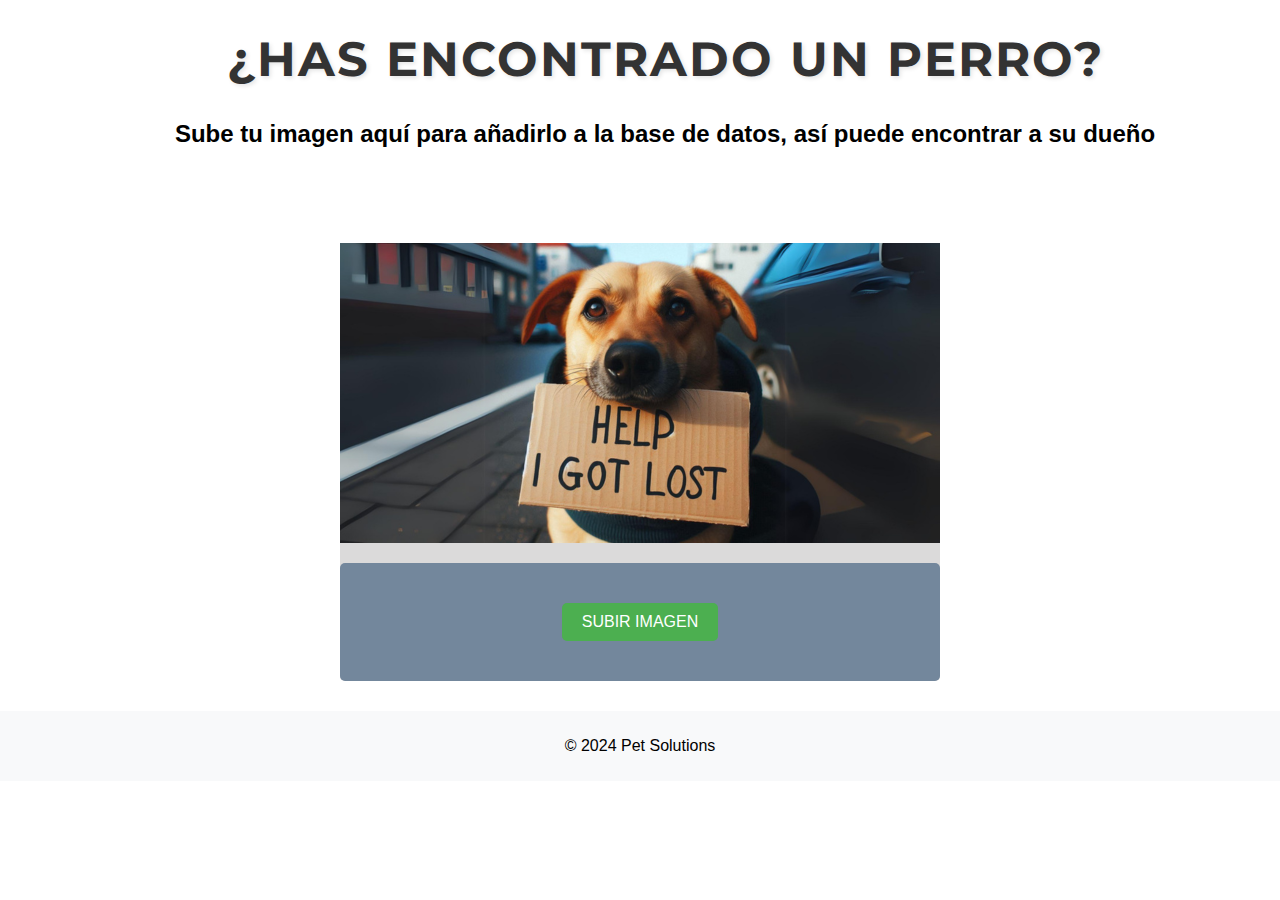
==== encontrado.html @ 751e8eb2 "Add files via upload" ====
<html>
  <head>
    <title>Detector de Perros Perdidos</title>
    <link rel="stylesheet" type="text/css" href="styles.css">
    <style>
      .button-container {
        text-align: center;
        margin-top: 20px;
      }
      .button {
        display: inline-block;
        padding: 10px 20px;
        background-color: #4CAF50;
        color: white;
        text-align: center;
        text-decoration: none;
        font-size: 16px;
        cursor: pointer;
        border-radius: 5px;
      }
    </style>
    <script src="https://sdk.amazonaws.com/js/aws-sdk-2.1001.0.min.js"></script>
  </head>
  <body>
    <header>
        <h1>¿Has encontrado un perro?</h1>
        <h2>Sube tu imagen aquí para añadirlo a la base de datos, así puede encontrar a su dueño</h2>
    </header>
    <section>
        <div class="box">
            <div class="header">
                <img src="perro.png" alt="Perro" class="dog-image">
            </div>
            <div class="button-container">
                <input type="file" id="imageUpload" accept="image/*" style="display: none;">
                <label for="imageUpload" class="button">SUBIR IMAGEN</label>
            </div>
            <div id="imagePreview" style="display: none;">
                <img id="preview" src="#" alt="Vista previa" style="max-width: 100%; margin-top: 20px;">
            </div>
        </div>
    </section>
    <footer>
        <p>&copy; 2024 Pet Solutions</p>
    </footer>

    <script>
        document.getElementById('imageUpload').addEventListener('change', function(event) {
            var file = event.target.files[0];
            var reader = new FileReader();
            
            reader.onload = function(e) {
                // Actualizar la imagen de vista previa
                document.getElementById('preview').src = e.target.result;
                document.getElementById('imagePreview').style.display = 'block';
                
                // Reemplazar la imagen del perro en la parte superior
                document.querySelector('.header img').src = e.target.result;
                
                // Subir la imagen a S3
                uploadToS3(file);
            }
            
            reader.readAsDataURL(file);
        });

        function uploadToS3(file) {
            // Configura las credenciales de AWS (esto debería hacerse de forma segura en un entorno de producción)
            AWS.config.update({
                accessKeyId: 'TU_ACCESS_KEY_ID',
                secretAccessKey: 'TU_SECRET_ACCESS_KEY',
                region: 'TU_REGION'
            });

            var s3 = new AWS.S3();
            var params = {
                Bucket: 'NOMBRE_DE_TU_BUCKET',
                Key: 'perros-perdidos/' + Date.now() + '_' + file.name,
                Body: file,
                ACL: 'public-read'
            };

            s3.upload(params, function(err, data) {
                if (err) {
                    console.log("Error", err);
                    alert("Error al subir la imagen. Por favor, inténtalo de nuevo.");
                } else {
                    console.log("Subida exitosa", data.Location);
                    alert("Imagen subida con éxito!");
                }
            });
        }
    </script>
  </body>
</html>
---- styles.css ----
@import url('https://fonts.googleapis.com/css2?family=Montserrat:wght@700&display=swap');

body {
    margin: 0; font-family: Helvetica;
}
header {margin-top: 30px; text-align: center; margin-left:50px}
section{background: #ffffff;padding-top: 60px;}
.box {background:#dbdada; 
    width: 600px; 
    margin: auto; 
    margin-bottom: 60px; 
    margin-top: 15px;
    border-radius: 5px;
}
img{width: 50%;}
div.description{padding: 15px;}
footer{
    margin-top: 30px; /* Ajusta este valor según tus necesidades */
    padding: 10px 10px;
    text-align: center;
    background-color: #f8f9fa; /* Solo para visualización clara, puede ser eliminado */
}
.box:last-child {
    margin-bottom: 30px; /* Ajusta este valor según tus necesidades */
}
.container {
    display: flex;
    flex-direction: column;
    align-items: center;
    justify-content: center;
    height: calc(100% - 60px);
}

.first-div {
    display: flex;
    flex-direction: column;
    align-items: center;
    justify-content: center;
}
div.button-container:focus {
    outline: none;
    box-shadow: 0 0 5px rgba(0, 123, 255, 0.5);
}

/* Nuevos estilos para el contenedor de botones y los botones */
.button-container {
    background-color: #73879c; /* Color azul */
    padding: 20px;
    border-radius: 5px;
}

.button {
    display: inline-block;
    background-color: #ffffff; /* Fondo blanco para los botones */
    color: #007bff; /* Texto azul */
    text-decoration: none;
    padding: 20px 20px;
    margin: 20px;
    border-radius: 5px;
    transition: background-color 0.3s ease;
}

.button:hover {
    background-color: #f0f0f0; /* Cambio sutil al pasar el mouse */
}

h1 {
    font-family: 'Montserrat', sans-serif;
    font-weight: 700;
    font-size: 3rem;
    color: #333;
    text-transform: uppercase;
    letter-spacing: 2px;
    text-shadow: 2px 2px 4px rgba(0,0,0,0.1);
    text-align: center;
}
.dog-image {
    max-width: 100%;
    height: auto;
    display: block;
    margin: auto;
    width: auto;
}
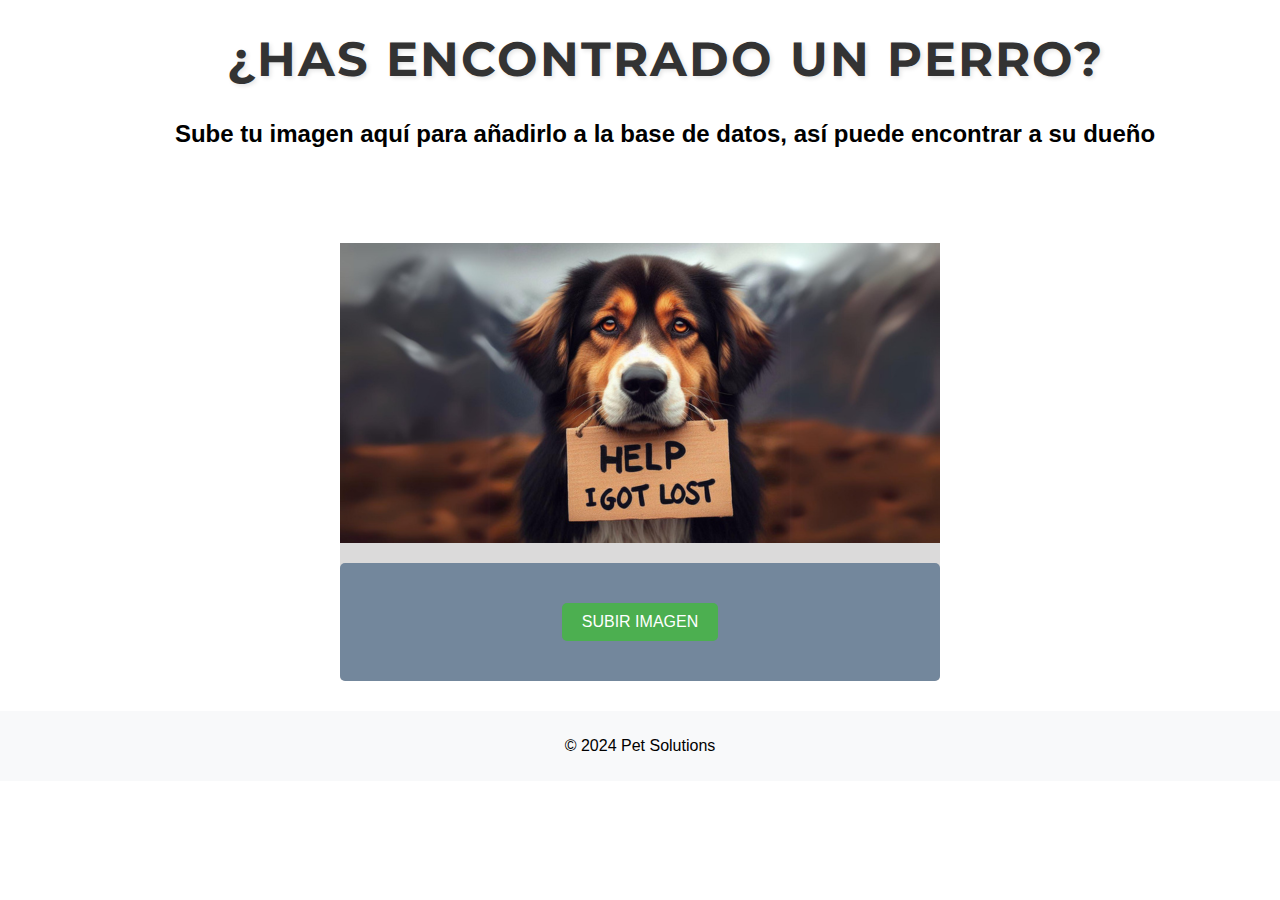
==== commit 6d1394d6: "Add files via upload" ====
--- a/encontrado.html
+++ b/encontrado.html
@@ -29,7 +29,7 @@
     <section>
         <div class="box">
             <div class="header">
-                <img src="perro.png" alt="Perro" class="dog-image">
+                <img src="perro2.png" alt="Perro" class="dog-image">
             </div>
             <div class="button-container">
                 <input type="file" id="imageUpload" accept="image/*" style="display: none;">
